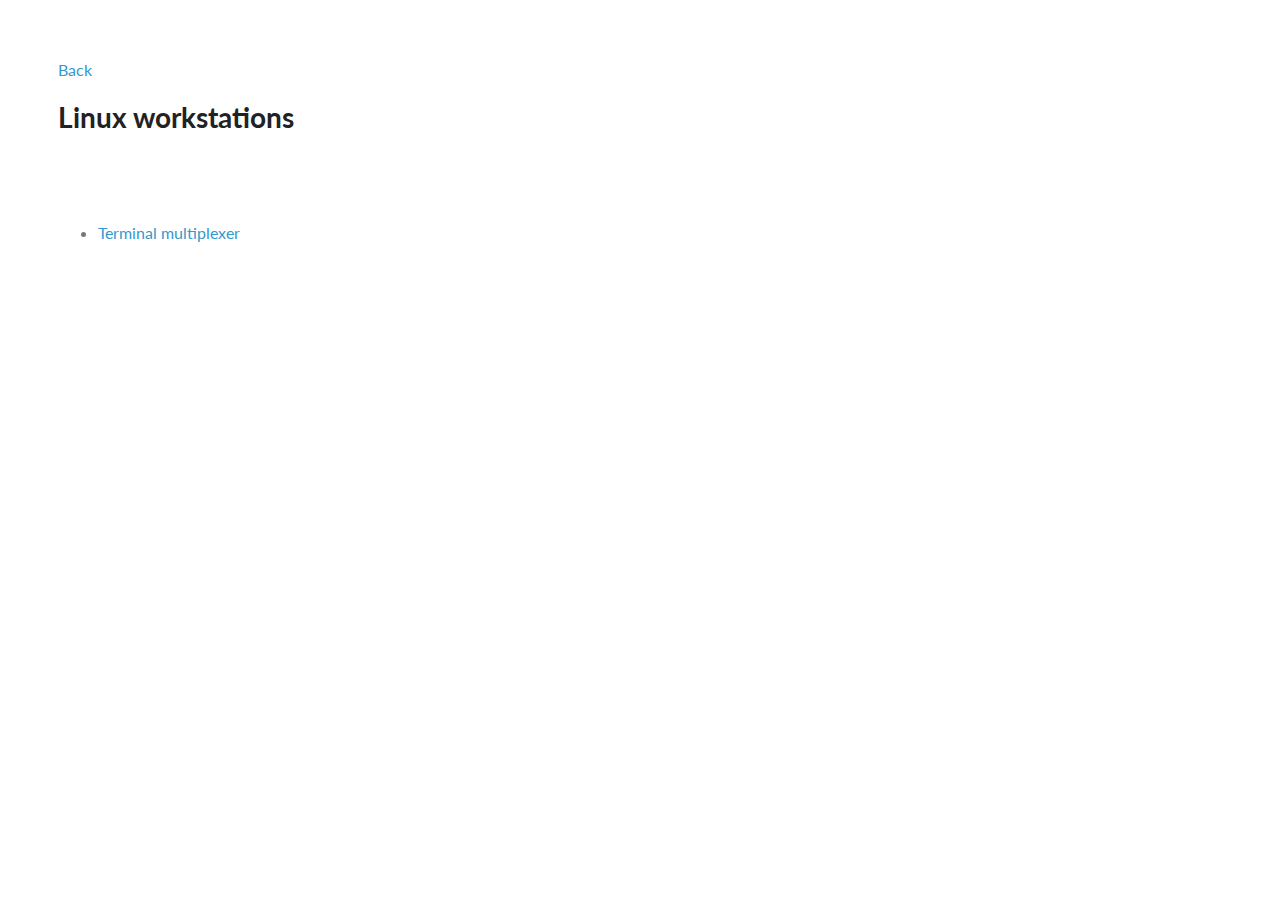
==== index.html @ 6a9fbdcc "Initial commit" ====
<!DOCTYPE HTML PUBLIC "-//W3C//DTD HTML 4.01 Transitional//EN">
<html lang="en">
<head>
<link rel="stylesheet" href="./stylesheets/styles.css">
<link rel="stylesheet" href="./stylesheets/pygment_trac.css">
<meta name="viewport" content="width=device-width, initial-scale=1, user-scalable=no">

<meta http-equiv="Content-type" content="text/html; charset=UTF-8">
<meta http-equiv="Content-Style-Type" content="text/css">
<title>Linux workstations</title>
</head>
<body>
<p class="menublock"><a href="">Back</a></p>

<h1>Linux workstations</h1>




<br>
<br>
<p>
<ul>
<li><a href="terminal_multiplexer.html">Terminal multiplexer</a></li>
</ul>  
</p>








</body>
</html>
---- stylesheets/styles.css ----
@import url(https://fonts.googleapis.com/css?family=Lato:300italic,700italic,300,700);

body {
  padding:50px;
  font:16px/1.5 Lato, "Helvetica Neue", Helvetica, Arial, sans-serif;
  color:#777;
  font-weight:300;
}

h1, h2, h3, h4, h5, h6 {
  color:#222;
  margin:0 0 20px;
}

p, ul, ol, table, pre, dl {
  margin:0 0 20px;
}

h1, h2, h3 {
  line-height:1.1;
}

h1 {
  font-size:28px;
}

h2 {
  color:#393939;
}

h3, h4, h5, h6 {
  color:#494949;
}

a {
  color:#39c;
  font-weight:400;
  text-decoration:none;
}

a small {
  font-size:11px;
  color:#777;
  margin-top:-0.6em;
  display:block;
}

a:hover
{
  color: purple;
  background: #CAFFFF;
}


.wrapper {
  width:860px;
  margin:0 auto;
}

blockquote {
  border-left:1px solid #e5e5e5;
  margin:0;
  padding:0 0 0 20px;
  font-style:italic;
}

code, pre {
  font-family:Monaco, Bitstream Vera Sans Mono, Lucida Console, Terminal;
  color:#333;
  font-size:12px;
}

pre {
  padding:8px 15px;
  background: #f8f8f8;  
  border-radius:5px;
  border:1px solid #e5e5e5;
  overflow-x: auto;
}

table {
  width:100%;
  border-collapse:collapse;
}

th, td {
  text-align:left;
  padding:5px 10px;
  border-bottom:1px solid #e5e5e5;
}

dt {
  color:#444;
  font-weight:700;
}

th {
  color:#444;
}

img {
  max-width:100%;
}

header {
  width:270px;
  float:left;
  position:fixed;
}

header ul {
  list-style:none;
  height:40px;
  
  padding:0;
  
  background: #eee;
  background: -moz-linear-gradient(top, #f8f8f8 0%, #dddddd 100%);
  background: -webkit-gradient(linear, left top, left bottom, color-stop(0%,#f8f8f8), color-stop(100%,#dddddd));
  background: -webkit-linear-gradient(top, #f8f8f8 0%,#dddddd 100%);
  background: -o-linear-gradient(top, #f8f8f8 0%,#dddddd 100%);
  background: -ms-linear-gradient(top, #f8f8f8 0%,#dddddd 100%);
  background: linear-gradient(top, #f8f8f8 0%,#dddddd 100%);
  
  border-radius:5px;
  border:1px solid #d2d2d2;
  box-shadow:inset #fff 0 1px 0, inset rgba(0,0,0,0.03) 0 -1px 0;
  width:270px;
}

header li {
  width:89px;
  float:left;
  border-right:1px solid #d2d2d2;
  height:40px;
}

header ul a {
  line-height:1;
  font-size:11px;
  color:#999;
  display:block;
  text-align:center;
  padding-top:6px;
  height:40px;
}

strong {
  color:#222;
  font-weight:700;
}

header ul li + li {
  width:88px;
  border-left:1px solid #fff;
}

header ul li + li + li {
  border-right:none;
  width:89px;
}

header ul a strong {
  font-size:14px;
  display:block;
  color:#222;
}

section {
  width:500px;
  float:right;
  padding-bottom:50px;
}

small {
  font-size:11px;
}

hr {
  border:0;
  background:#e5e5e5;
  height:1px;
  margin:0 0 20px;
}

footer {
  width:270px;
  float:left;
  position:fixed;
  bottom:50px;
}

@media print, screen and (max-width: 960px) {
  
  div.wrapper {
    width:auto;
    margin:0;
  }
  
  header, section, footer {
    float:none;
    position:static;
    width:auto;
  }
  
  header {
    padding-right:320px;
  }
  
  section {
    border:1px solid #e5e5e5;
    border-width:1px 0;
    padding:20px 0;
    margin:0 0 20px;
  }
  
  header a small {
    display:inline;
  }
  
  header ul {
    position:absolute;
    right:50px;
    top:52px;
  }
}

@media print, screen and (max-width: 720px) {
  body {
    word-wrap:break-word;
  }
  
  header {
    padding:0;
  }
  
  header ul, header p.view {
    position:static;
  }
  
  pre, code {
    word-wrap:normal;
  }
}

@media print, screen and (max-width: 480px) {
  body {
    padding:15px;
  }
  
  header ul {
    display:none;
  }
}

@media print {
  body {
    padding:0.4in;
    font-size:12pt;
    color:#444;
  }
}
---- stylesheets/pygment_trac.css ----
.highlight  { background: #ffffff; }
.highlight .c { color: #999988; font-style: italic } /* Comment */
.highlight .err { color: #a61717; background-color: #e3d2d2 } /* Error */
.highlight .k { font-weight: bold } /* Keyword */
.highlight .o { font-weight: bold } /* Operator */
.highlight .cm { color: #999988; font-style: italic } /* Comment.Multiline */
.highlight .cp { color: #999999; font-weight: bold } /* Comment.Preproc */
.highlight .c1 { color: #999988; font-style: italic } /* Comment.Single */
.highlight .cs { color: #999999; font-weight: bold; font-style: italic } /* Comment.Special */
.highlight .gd { color: #000000; background-color: #ffdddd } /* Generic.Deleted */
.highlight .gd .x { color: #000000; background-color: #ffaaaa } /* Generic.Deleted.Specific */
.highlight .ge { font-style: italic } /* Generic.Emph */
.highlight .gr { color: #aa0000 } /* Generic.Error */
.highlight .gh { color: #999999 } /* Generic.Heading */
.highlight .gi { color: #000000; background-color: #ddffdd } /* Generic.Inserted */
.highlight .gi .x { color: #000000; background-color: #aaffaa } /* Generic.Inserted.Specific */
.highlight .go { color: #888888 } /* Generic.Output */
.highlight .gp { color: #555555 } /* Generic.Prompt */
.highlight .gs { font-weight: bold } /* Generic.Strong */
.highlight .gu { color: #800080; font-weight: bold; } /* Generic.Subheading */
.highlight .gt { color: #aa0000 } /* Generic.Traceback */
.highlight .kc { font-weight: bold } /* Keyword.Constant */
.highlight .kd { font-weight: bold } /* Keyword.Declaration */
.highlight .kn { font-weight: bold } /* Keyword.Namespace */
.highlight .kp { font-weight: bold } /* Keyword.Pseudo */
.highlight .kr { font-weight: bold } /* Keyword.Reserved */
.highlight .kt { color: #445588; font-weight: bold } /* Keyword.Type */
.highlight .m { color: #009999 } /* Literal.Number */
.highlight .s { color: #d14 } /* Literal.String */
.highlight .na { color: #008080 } /* Name.Attribute */
.highlight .nb { color: #0086B3 } /* Name.Builtin */
.highlight .nc { color: #445588; font-weight: bold } /* Name.Class */
.highlight .no { color: #008080 } /* Name.Constant */
.highlight .ni { color: #800080 } /* Name.Entity */
.highlight .ne { color: #990000; font-weight: bold } /* Name.Exception */
.highlight .nf { color: #990000; font-weight: bold } /* Name.Function */
.highlight .nn { color: #555555 } /* Name.Namespace */
.highlight .nt { color: #000080 } /* Name.Tag */
.highlight .nv { color: #008080 } /* Name.Variable */
.highlight .ow { font-weight: bold } /* Operator.Word */
.highlight .w { color: #bbbbbb } /* Text.Whitespace */
.highlight .mf { color: #009999 } /* Literal.Number.Float */
.highlight .mh { color: #009999 } /* Literal.Number.Hex */
.highlight .mi { color: #009999 } /* Literal.Number.Integer */
.highlight .mo { color: #009999 } /* Literal.Number.Oct */
.highlight .sb { color: #d14 } /* Literal.String.Backtick */
.highlight .sc { color: #d14 } /* Literal.String.Char */
.highlight .sd { color: #d14 } /* Literal.String.Doc */
.highlight .s2 { color: #d14 } /* Literal.String.Double */
.highlight .se { color: #d14 } /* Literal.String.Escape */
.highlight .sh { color: #d14 } /* Literal.String.Heredoc */
.highlight .si { color: #d14 } /* Literal.String.Interpol */
.highlight .sx { color: #d14 } /* Literal.String.Other */
.highlight .sr { color: #009926 } /* Literal.String.Regex */
.highlight .s1 { color: #d14 } /* Literal.String.Single */
.highlight .ss { color: #990073 } /* Literal.String.Symbol */
.highlight .bp { color: #999999 } /* Name.Builtin.Pseudo */
.highlight .vc { color: #008080 } /* Name.Variable.Class */
.highlight .vg { color: #008080 } /* Name.Variable.Global */
.highlight .vi { color: #008080 } /* Name.Variable.Instance */
.highlight .il { color: #009999 } /* Literal.Number.Integer.Long */

.type-csharp .highlight .k { color: #0000FF }
.type-csharp .highlight .kt { color: #0000FF }
.type-csharp .highlight .nf { color: #000000; font-weight: normal }
.type-csharp .highlight .nc { color: #2B91AF }
.type-csharp .highlight .nn { color: #000000 }
.type-csharp .highlight .s { color: #A31515 }
.type-csharp .highlight .sc { color: #A31515 }
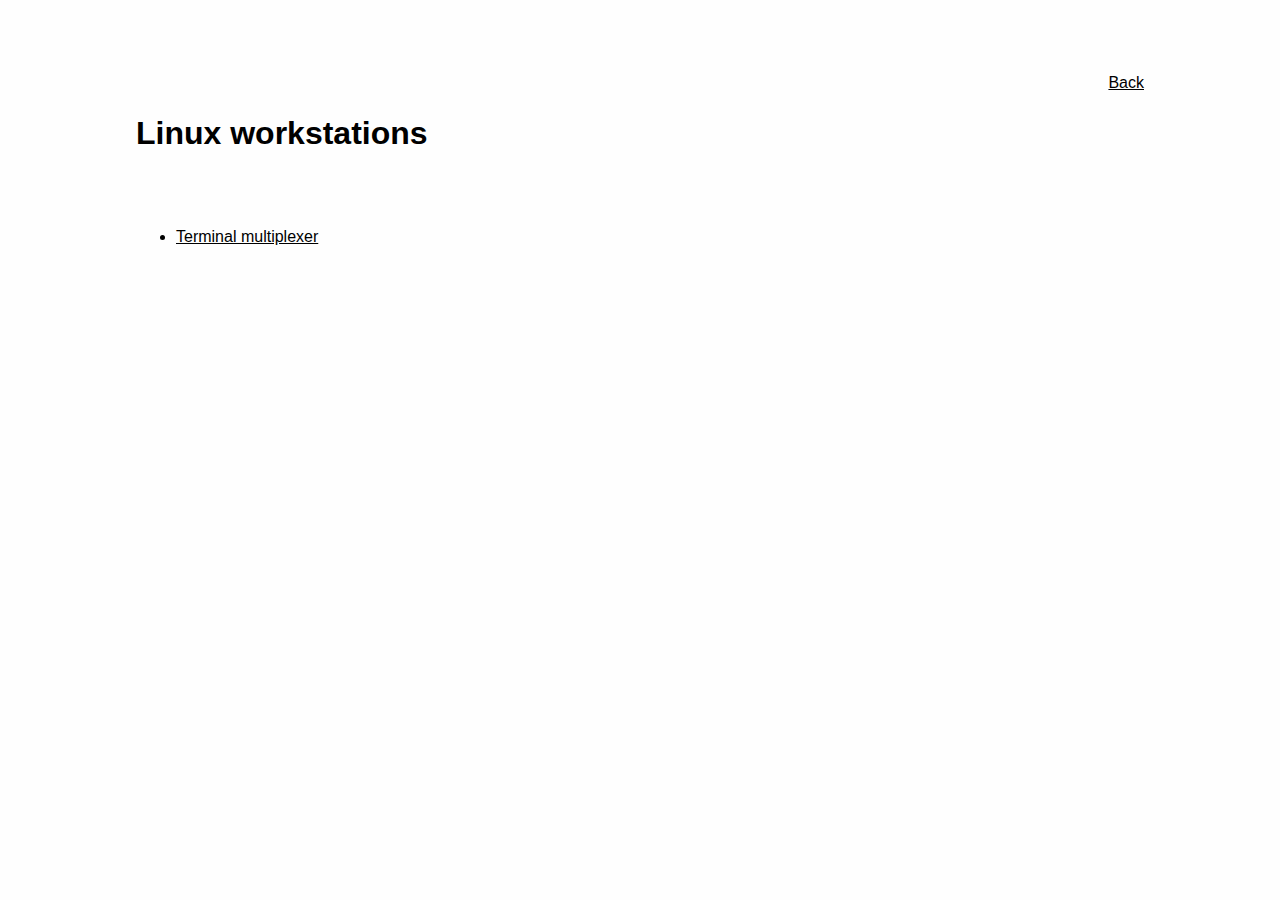
==== commit 6ef0758a: "update" ====
--- a/index.html
+++ b/index.html
@@ -1,8 +1,7 @@
 <!DOCTYPE HTML PUBLIC "-//W3C//DTD HTML 4.01 Transitional//EN">
 <html lang="en">
 <head>
-<link rel="stylesheet" href="./stylesheets/styles.css">
-<link rel="stylesheet" href="./stylesheets/pygment_trac.css">
+<link rel="stylesheet" href="./stylesheets/style.css">
 <meta name="viewport" content="width=device-width, initial-scale=1, user-scalable=no">
 
 <meta http-equiv="Content-type" content="text/html; charset=UTF-8">
--- a/stylesheets/style.css
+++ b/stylesheets/style.css
@@ -0,0 +1,302 @@
+body{
+    padding:5% 10% 5% 10%;
+    background-color:#fefefe;
+/*    font-family:Times,serif; */
+    font-family:Helvetica,sans-serif;
+/*    font-size:medium; */
+/*    color:#999999;*/
+    color:#000000;
+}
+p{
+	text-indent:1em;
+    line-height:1.35em;
+}
+h2{
+    width:100%;
+    padding:0.2em 0em;
+    margin-top: 2em;
+/*
+    border-bottom: 2px solid silver;
+    border-top:    2px solid silver;
+*/
+    border-bottom: 2px solid silver;
+}
+h3,h4,h5{
+    margin-top:2em;
+}
+
+address{
+    font-size:x-small;
+    text-align:center;
+}
+
+author{
+    color:black;
+    font-size:large;
+    font-style:normal;
+}
+
+
+em{
+    color:#0000cc;
+    font-style:normal;
+}
+samp{
+    color:#ffffff;
+    background-color:#000000;
+    padding:1em;
+    width:100%;
+}
+table{
+    border-color: #999999;
+}
+tr{
+    border-color: #999999;
+}
+td{
+    border-color: #999999;
+}
+
+td.r{
+    text-align: right;
+}
+
+a:link,a:visited{
+    color:#000000;
+    text-decoration:underline;
+}
+
+a:hover{
+	color:#990000;
+    text-decoration:underline;
+}
+.date{
+
+}
+.mainmenu{
+    border-style:solid; border-color:#000000;
+    border-width:3px 0px;
+    margin:15% 25% 0% 25%;
+    padding:5%;
+/*    height:50%;*/
+    text-align:center;
+}
+.title{
+    font-size:x-large;
+}
+.menuitems{
+    margin:1%;
+}
+.file{
+    font-family:Courier,monospace; 
+}
+
+.menublock{
+    text-align:right;
+}
+
+li.comment{
+	text-indent:1em;
+    padding-left:1em;
+}
+
+li{
+    line-height:1.5;
+}
+
+div.kbd{
+   color:#ffffff;
+   background-color:#000000;
+   padding:0.5em;
+   margin:0.5em;
+   font-family:monospace;
+}
+
+div.quoteurl{
+    margin:0.75em;
+}
+
+.notation{
+   padding:2.5% 2.5% 2.5% 2.5%;
+   border-style:solid;
+   border-width:1px;
+   line-height:1.3em;
+}
+
+.notation2{
+   padding:2.5% 2.5% 2.5% 2.5%;
+   border-style:solid;
+   border-width:2px;
+   border-color:#999999;
+   line-height:1.3em;
+   margin:0% 10% 0% 10%;
+   width:80%;
+}
+
+.usage{
+   padding:1.5% 1.5% 1.5% 1.5%;
+   margin:0% 0% 0% 0%;
+   border-style:solid;
+   border-width:1px;
+   line-height:1.3em;
+}
+
+dl.optionlist dt{
+   font-family:monospace;
+   font-weight:bold;
+}
+dl.optionlist dd{
+   margin: 1% 1% 3% 5%;
+}
+
+ol.itemize li{
+   margin-bottom: 1em;
+}
+
+div.example{
+   margin: 0% 0% 3% 0%;
+}
+
+pre.console{
+   color:#ffffff;
+   background-color:#666666;
+   padding:0.5em;
+   margin:0.5em;
+   font-family:monospace;
+}
+
+pre.console2{
+   color:#ffffff;
+   background-color:#333399;
+   padding:0.5em;
+   margin:0.5em;
+   font-family:monospace;
+}
+
+pre.consolequote{
+   color:#ffffff;
+   background-color:#000000;
+   padding:0.5em;
+   margin:0.5em;
+   font-family:monospace;
+   font-size:xx-small;
+}
+
+pre.code{
+   font-family:monospace;
+   padding:1% 5% 1% 5%;
+   border-style:solid;
+   border-width:1px;
+}
+
+pre.octave{
+   color:#ffffff;
+   background-color:#000000;
+   padding:0.5em;
+   margin:0.5em;
+   font-family:monospace;
+   line-height:1.2;
+}
+
+.ifc{
+    color:#990000;
+}
+
+.g95{
+    color:#999900;
+}
+
+.octave{
+    color:#000099;
+}
+
+.fortran{
+    color:#009900;
+}
+
+.utils{
+/*    color:#0099cc; */
+    color:#cc6633;
+}
+
+.person{
+    color:#333399;
+}
+
+.path{
+   font-family:monospace;
+}
+
+.cmd{
+   font-family:monospace;
+}
+
+.dir{
+   font-family:monospace;
+}
+
+.verb{
+   font-family:monospace;
+}
+
+.mysoft{
+    color:#336699;
+}
+
+.most{
+    color:#ff0000;
+}
+
+.table{
+    margin: 2%;
+}
+
+.figure{
+    margin: 2%;
+    text-align:center;
+}
+
+em.hard{
+    font-weight: bold;
+}
+
+em.file{
+    font-family: monospace;
+}
+
+span.compileopt{
+    font-family: monospace;
+}
+
+span.na{
+    color: #cccccc;
+}
+
+table.wide td{
+    width: 1%;
+    padding: 1.5%;
+}
+table.wide th{
+    width: 1%;
+    padding: 1%;
+}
+
+div.person_pict{
+    float: left;
+    margin-right: 2em;
+    margin-bottom: 1em;
+}
+
+div.person_info{
+    margin-left: 2em;
+    margin-bottom: 1em;
+}
+
+div.person_sep{
+    clear: both;
+}
+
+h3.person{
+    clear: both;
+    margin-top: 1em;
+}
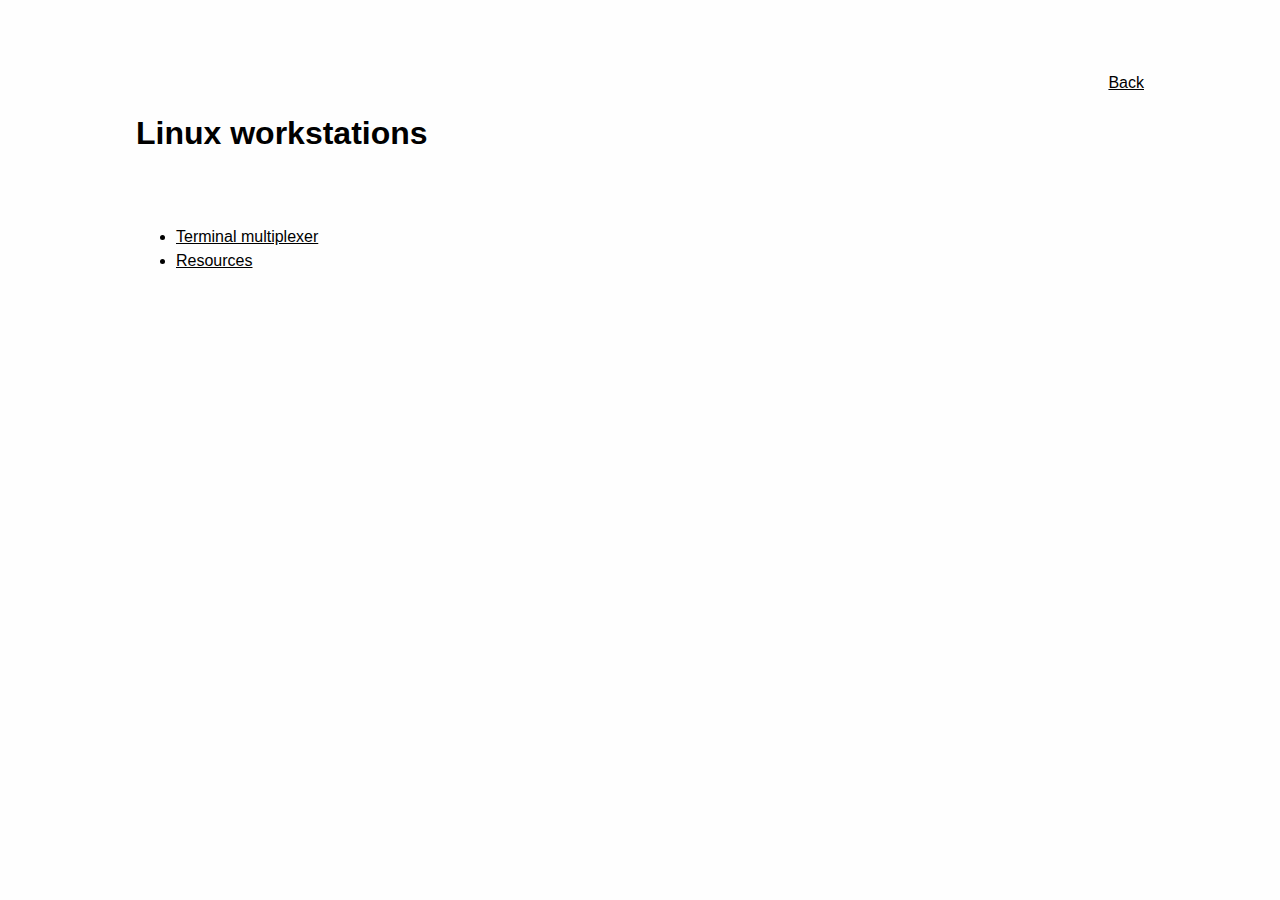
==== commit e7744d04: "update" ====
--- a/index.html
+++ b/index.html
@@ -21,6 +21,7 @@
 <p>
 <ul>
 <li><a href="terminal_multiplexer.html">Terminal multiplexer</a></li>
+<li><a href="resources.html">Resources</a></li>
 </ul>  
 </p>
 
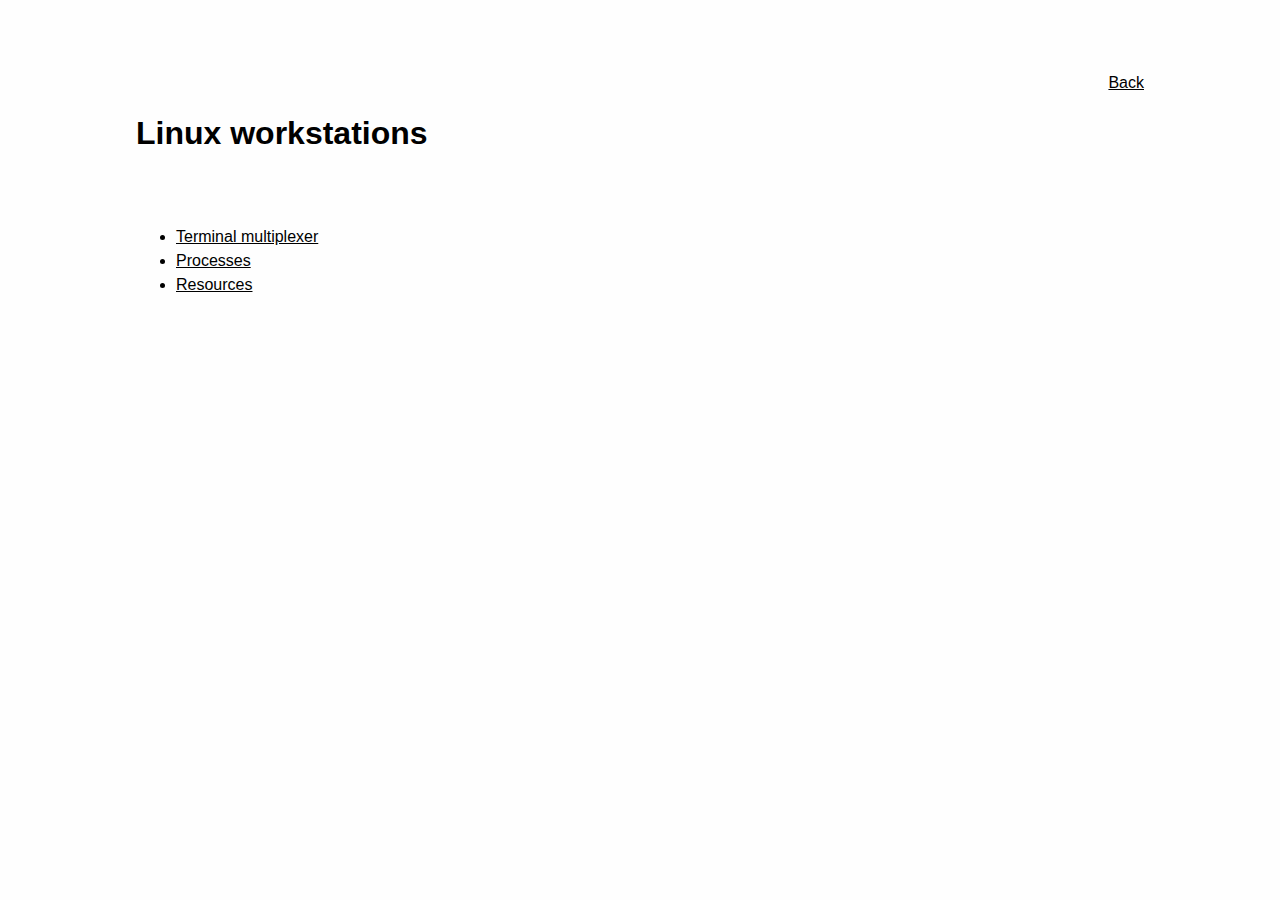
==== commit 15664bba: "add new file" ====
--- a/index.html
+++ b/index.html
@@ -21,6 +21,7 @@
 <p>
 <ul>
 <li><a href="terminal_multiplexer.html">Terminal multiplexer</a></li>
+<li><a href="processes.html">Processes</a></li>
 <li><a href="resources.html">Resources</a></li>
 </ul>  
 </p>
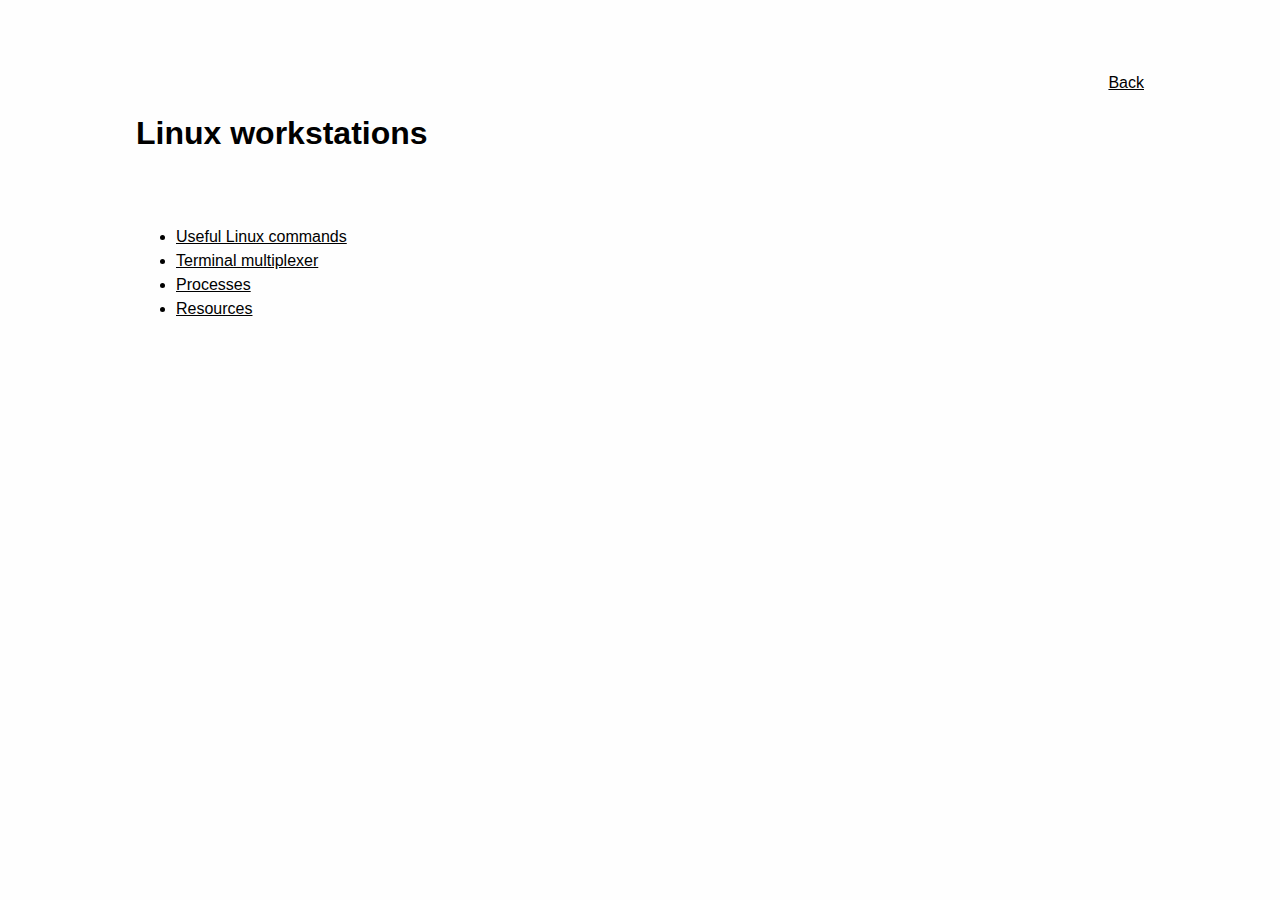
==== commit b7b6bfac: "add new file and directory" ====
--- a/index.html
+++ b/index.html
@@ -20,6 +20,7 @@
 <br>
 <p>
 <ul>
+<li><a href="commands.html">Useful Linux commands</a></li>
 <li><a href="terminal_multiplexer.html">Terminal multiplexer</a></li>
 <li><a href="processes.html">Processes</a></li>
 <li><a href="resources.html">Resources</a></li>
